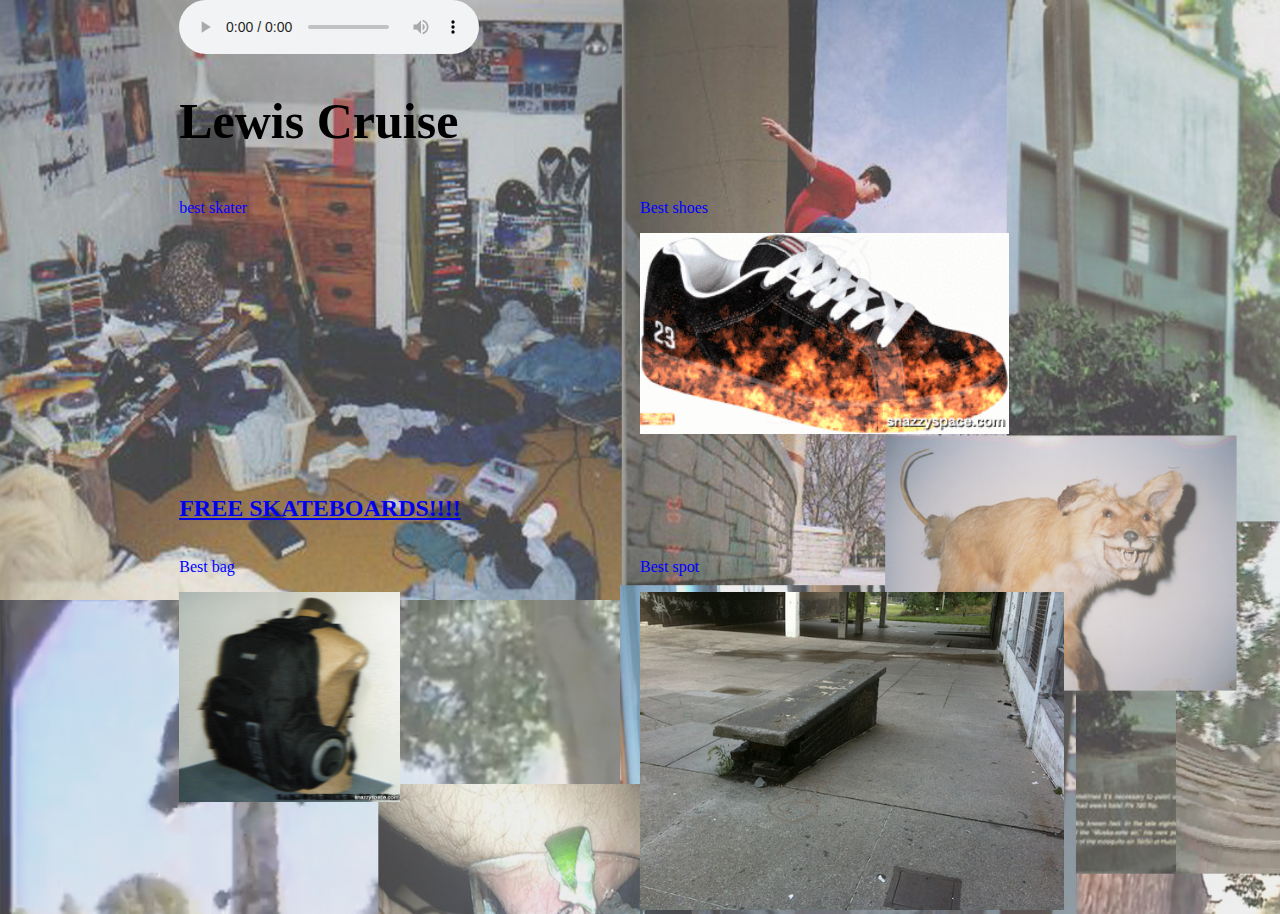
==== about/index.html @ 4888ca1b "removed images, orgainzing" ====
<!doctype html>
<html>
  <head>
    <meta charset="utf-8">
    <title>Lewis Cruise</title>
    <meta name="description" content="">
    <meta name="HandheldFriendly" content="True">
    <meta name="MobileOptimized" content="320">
    <meta name="viewport" content="width=device-width, initial-scale=1">
    <meta http-equiv="cleartype" content="on">

    <!-- <link rel="stylesheet" href="css/normalize.css"> -->
    <link rel="stylesheet" src="https://normalize-css.googlecode.com/svn/trunk/normalize.css" />
    
    <link rel="stylesheet" href="../css/splash.css">
  </head>
  <body>
    <div class="main">
      <div class="row">
        <audio controls autoplay>
            <source src="images/props.mp3" type="audio/mpeg">
          Your browser does not support the audio element.
        </audio>
      </div> 
      <div class="row">
        <h1 class="title">Lewis Cruise</h1>
      </div>
      <div class="row">
        <div class="left">
          <div class="auto-resizable-iframe">
            <div>
              <p>best skater</p>
                <iframe  
                  src="http://www.youtube.com/embed/09TRxZ5u1dY?rel=0" 
                  frameborder="0" 
                  allowfullscreen>
                </iframe>
            </div>
          </div>
          <h2><a href="http://meatspin.fr/">FREE SKATEBOARDS!!!!</a></h2>
      </div>
        <div class="left">
          <p>Best shoes</p>
          <img src="../images/1410584831.gif">
        </div>
      </div>
      <div class="clear-both"></div>
      <div class="row">
        <div class='left'>
          <p>Best bag</p>
          <img id="osiris" src="../images/gbag.gif">
        </div>
        <div class="left">
          <p>Best spot</p>
          <img id="best-ledge" src="../images/bickford.jpg">
        </div>
      </div>
    </div>
  </div>
  </body>
</html>
---- css/splash.css ----
html {
	background-image: url('../images/Shity Site Background.jpg');
	background-size: 1600px 1200px;
	width: 100%;
}

body {
	width: 80%;
	min-width: 430px;
	margin: 0 auto;
	min-width: 500px
}


.title {
	font-size: 50px;
}

.main {
	width: 90%;
	margin: 0 auto;
}

.row {
	width: 100%;
}


.left {
	float: left;
	width: 40%;
	padding-right: 10%;
}

.left img {
	width: 100%;
}

.left p {
	color: #0000ff;
}

.clear-both {
	clear: both;
}

.small {
	width: 50%;
}

/* Osiris gbag style */

#osiris {
	width: 60%;
}

#best-ledge {
	width: 115%;
}

/* iframe style */

.auto-resizable-iframe {
  max-width: 420px;
  margin: 0px auto;
}

.auto-resizable-iframe > div {
  position: relative;
  padding-bottom: 75%;
  height: 0px;
}

.auto-resizable-iframe iframe {
  position: absolute;
  top: 0px;
  left: 0px;
  width: 100%;
  height: 100%;
}

@media screen and (max-width: 900px) {
	.left {
		float: left;
		width: 80%;
		padding-right: 10%;
	}
}
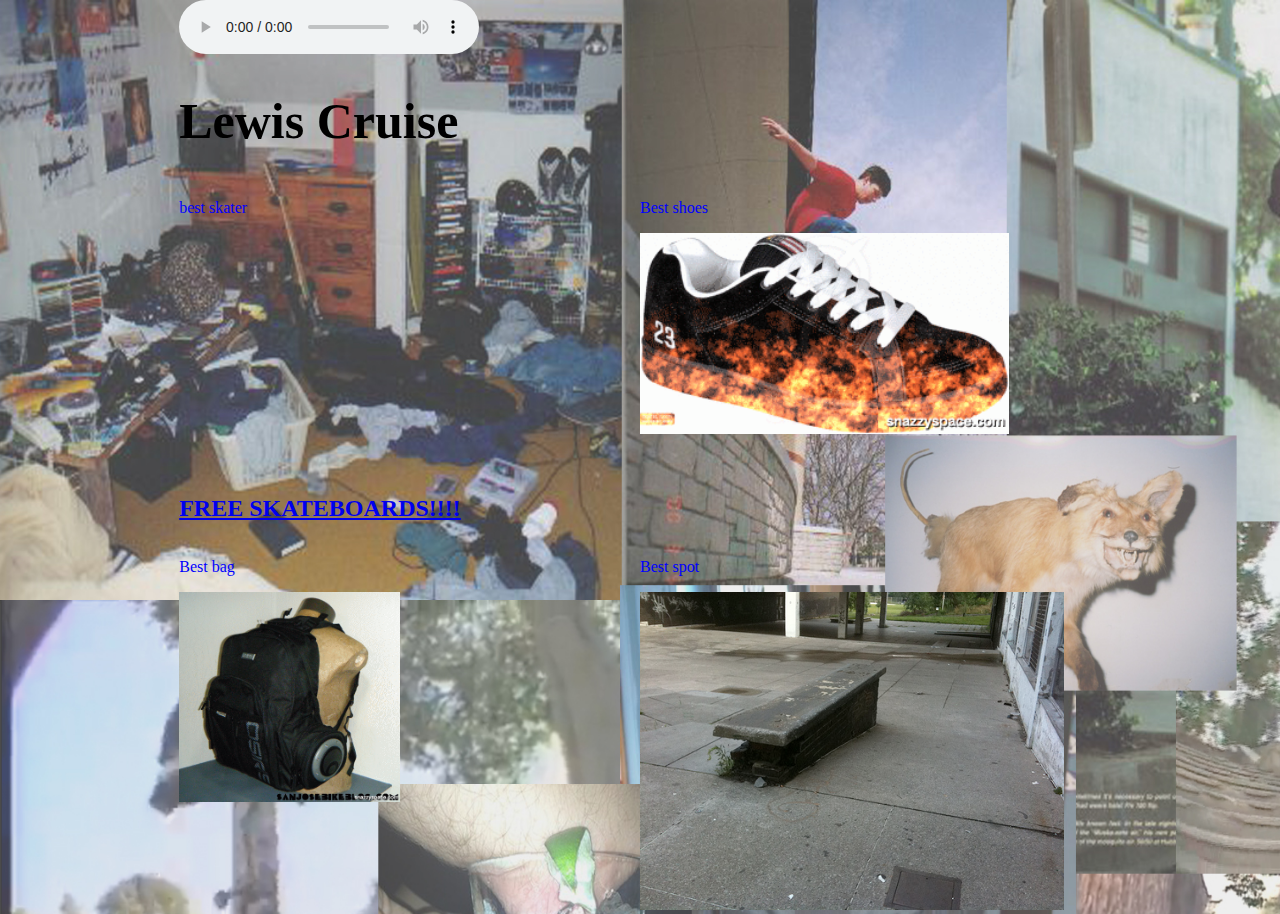
==== commit e7b89a7e: "more content changes" ====
--- a/about/index.html
+++ b/about/index.html
@@ -18,7 +18,7 @@
     <div class="main">
       <div class="row">
         <audio controls autoplay>
-            <source src="images/props.mp3" type="audio/mpeg">
+            <source src="../images/props.mp3" type="audio/mpeg">
           Your browser does not support the audio element.
         </audio>
       </div> 
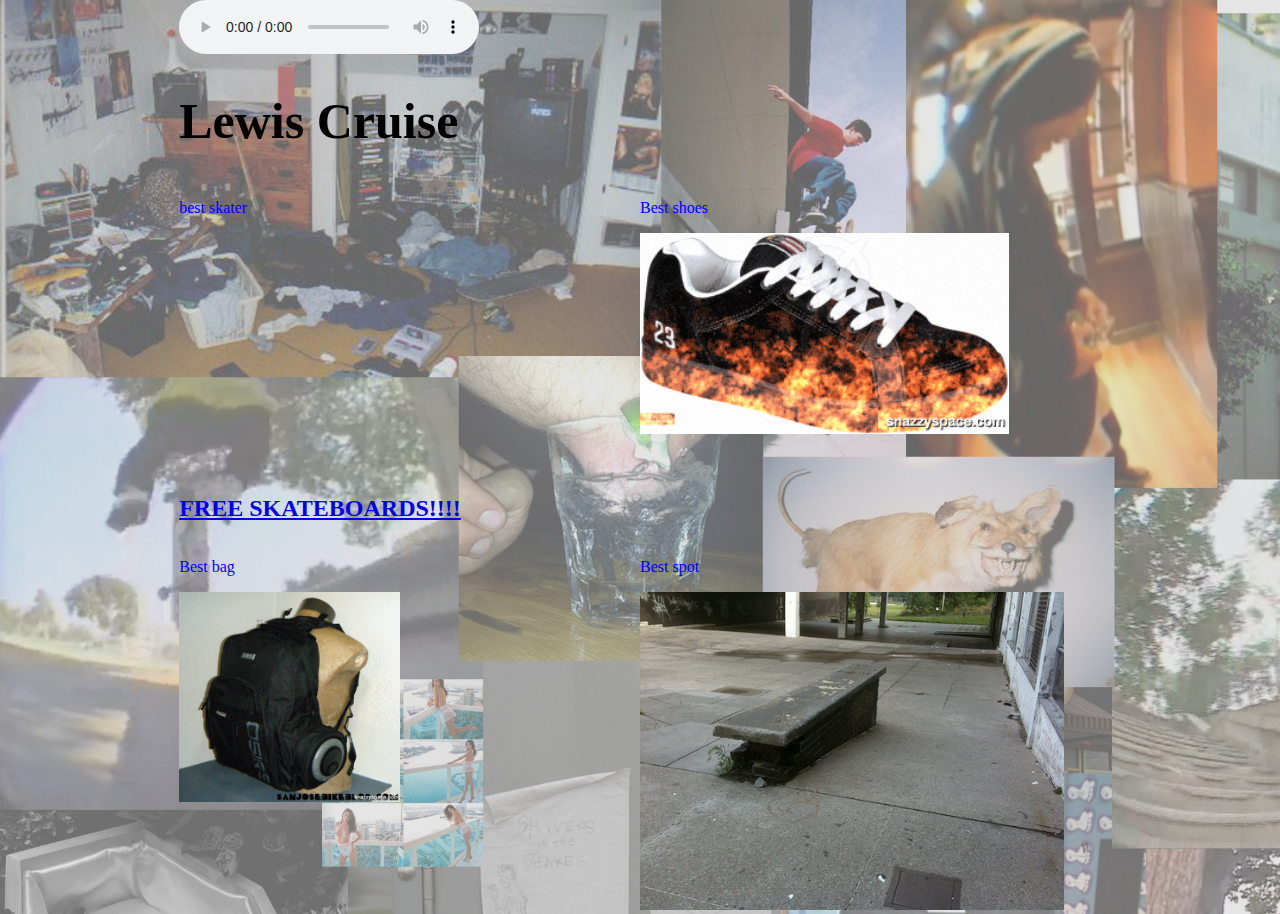
==== commit 537aaed7: "final changes" ====
--- a/about/index.html
+++ b/about/index.html
@@ -3,7 +3,7 @@
   <head>
     <meta charset="utf-8">
     <title>Lewis Cruise</title>
-    <meta name="description" content="">
+    <meta name="description" content="Lewis Cruise Skateboards">
     <meta name="HandheldFriendly" content="True">
     <meta name="MobileOptimized" content="320">
     <meta name="viewport" content="width=device-width, initial-scale=1">
@@ -11,8 +11,8 @@
 
     <!-- <link rel="stylesheet" href="css/normalize.css"> -->
     <link rel="stylesheet" src="https://normalize-css.googlecode.com/svn/trunk/normalize.css" />
-    
     <link rel="stylesheet" href="../css/splash.css">
+    <link rel="icon" type="image/png" href="../images/luis-favicon.png">
   </head>
   <body>
     <div class="main">
--- a/css/splash.css
+++ b/css/splash.css
@@ -1,5 +1,5 @@
 html {
-	background-image: url('../images/Shity Site Background.jpg');
+	background-image: url('../images/shity-site-background.jpg');
 	background-size: 1600px 1200px;
 	width: 100%;
 }
